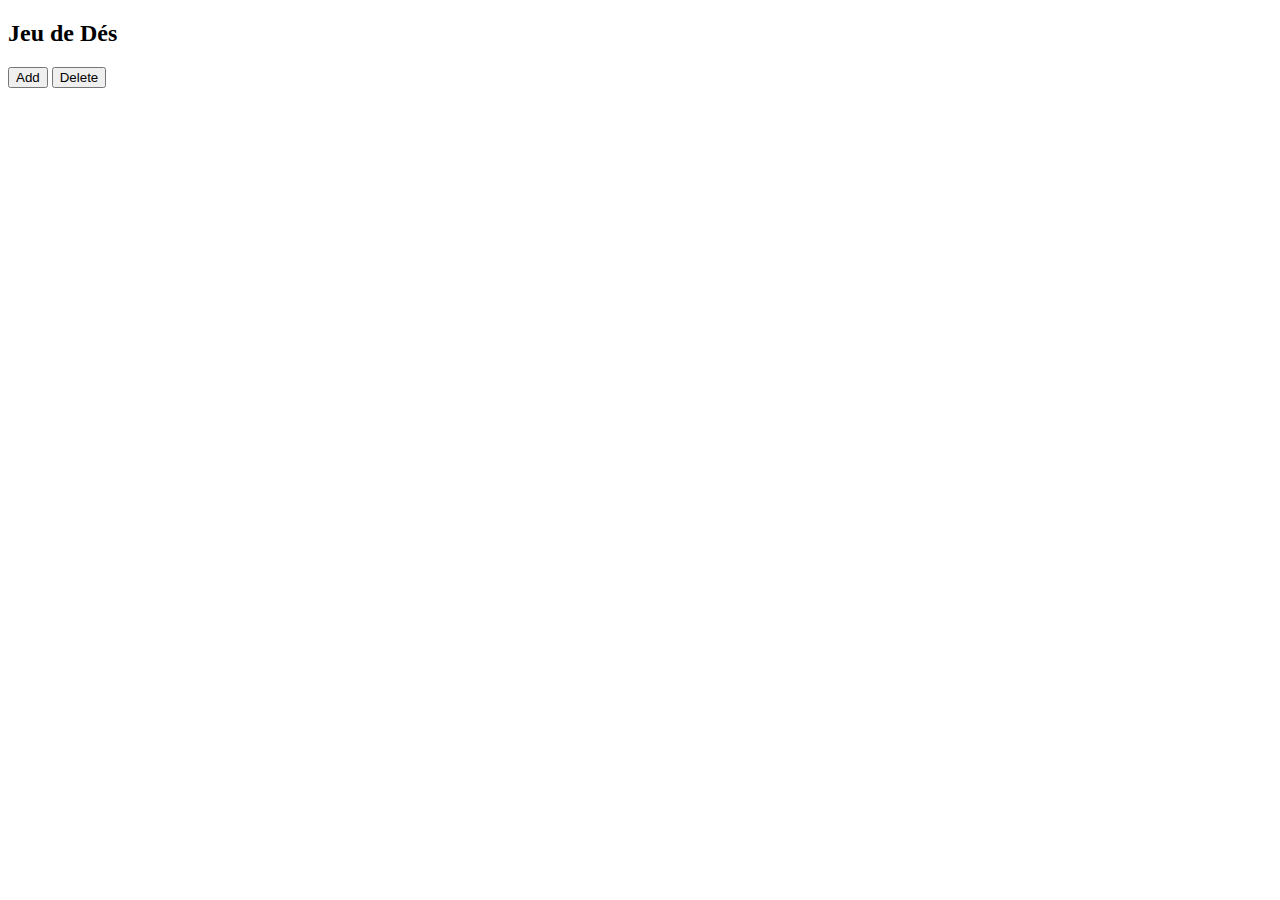
==== week Challenges/week_3/index.html @ 336717d9 "add dés game challenge" ====
<!DOCTYPE html>
<html lang="en">
<head>
    <meta charset="UTF-8">
    <meta http-equiv="X-UA-Compatible" content="IE=edge">
    <link rel="stylesheet" href="style.css">
    <meta name="viewport" content="width=device-width, initial-scale=1.0">
    <link rel="shortcut icon" href="logo/icons8-pegi-gambling-48.png" type="image/x-icon">
    <title>Dés Games</title>
</head>
<body>
    <h2>Jeu de Dés</h2>
    <div class="game-bloc">
        <div class="content-dés"></div>
        <div class="commandes">
            <button class="commande-add">Add</button>
            <button class="commande-delete">Delete</button>
        </div>
    </div>

    <script src="game.js"></script>
</body>
</html>
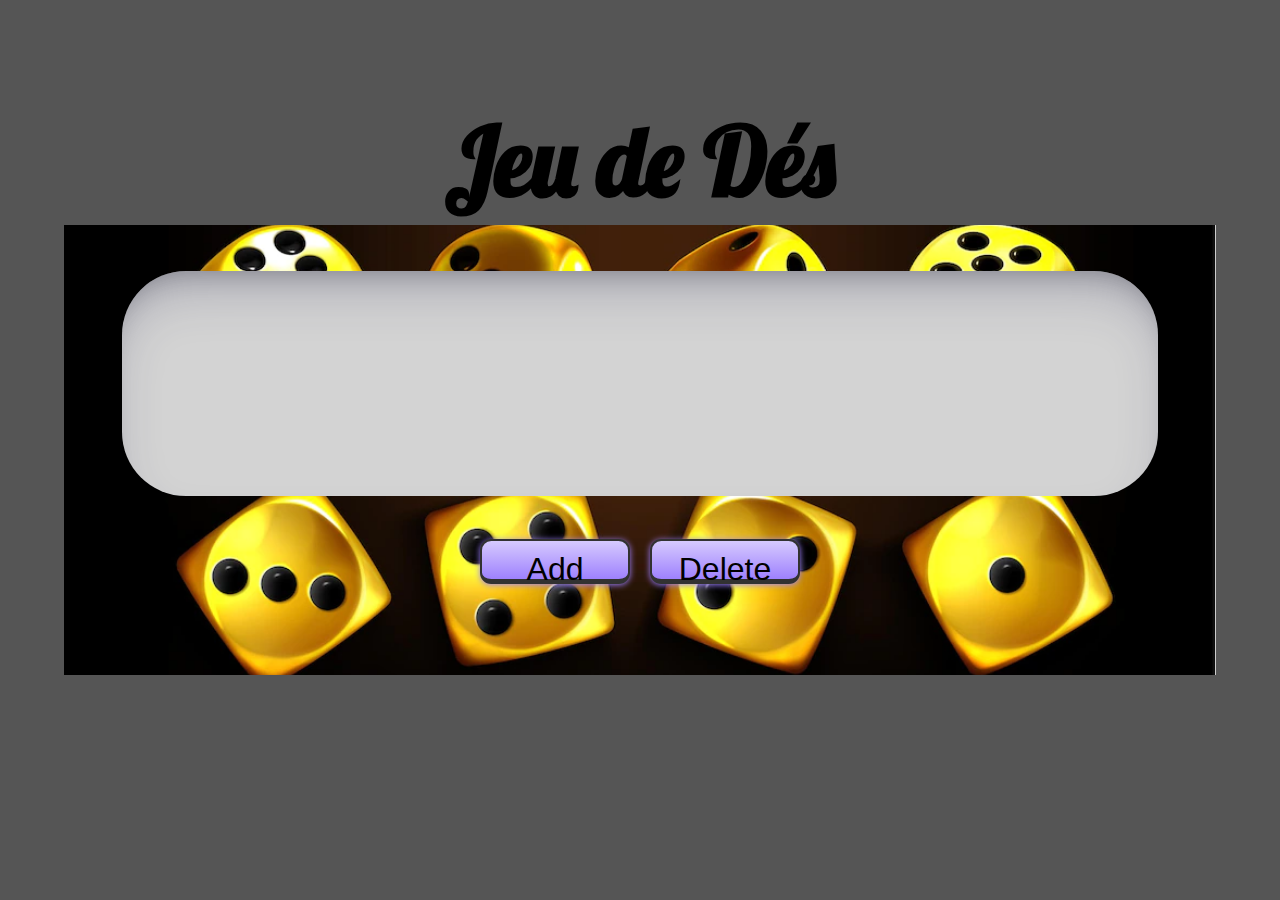
==== commit 22c066b8: "second commit dice game" ====
--- a/week Challenges/week_3/index.html
+++ b/week Challenges/week_3/index.html
@@ -11,13 +11,15 @@
 <body>
     <h2>Jeu de Dés</h2>
     <div class="game-bloc">
-        <div class="content-dés"></div>
+        <div class="content-dés">
+           
+        </div>
         <div class="commandes">
             <button class="commande-add">Add</button>
             <button class="commande-delete">Delete</button>
         </div>
     </div>
-
+      
     <script src="game.js"></script>
 </body>
 </html>--- a/week Challenges/week_3/style.css
+++ b/week Challenges/week_3/style.css
@@ -0,0 +1,190 @@
+@import url('https://fonts.googleapis.com/css2?family=Lobster&family=Roboto&display=swap');
+
+*, ::before, ::after {
+    padding: 0;
+    margin: 0;
+    box-sizing: border-box;
+}
+
+body {
+    font-family: 'Lobster', cursive;
+    background-color: #555;
+}
+
+h2 {
+    text-align: center;
+    font-size: 6rem;
+    margin-top: 100px;
+}
+
+.game-bloc {
+    width: 90%;
+    height: 50vh;
+    max-width: 2000px;
+    background-image: url('logo/rendu-3d-illustration_52683-75995.webp');
+    background-position: center center;
+    background-repeat: no-repeat;
+    background-size: cover;
+    position: absolute;
+    top: 50%;
+    left: 50%;
+    transform: translate(-50%,-50%);
+}
+
+.game-bloc .content-dés {
+    width: 90%;
+    height: 50%;
+    background-color: aqua;
+    display: flex;
+    flex-wrap: wrap;
+    align-items: center;
+    justify-content: space-around;
+    margin: 4% auto;
+    border-radius: 4rem;
+    background: lightgrey;
+    box-shadow: rgba(50, 50, 93, 0.25) 0px 30px 50px -12px inset, rgba(0, 0, 0, 0.3) 0px 18px 26px -18px inset;
+}
+
+.commandes {
+    margin: 4% auto;
+    /* background-color: blanchedalmond; */
+    width: 90%;
+    max-width: 500px;
+    height: 10%;
+    display: flex;
+    justify-content: center;
+    align-items: center;
+    font-family: 'Roboto', sans-serif;
+}
+
+.commandes .commande-add {
+    width: 30%;
+    max-width: 150px;
+    height: 100%;
+    padding: 2%;
+    font-size: 2em;
+}
+
+.commandes .commande-delete {
+    width: 30%;
+    max-width: 150px;
+    height: 100%;
+    padding: 2%;
+    margin-left: 4%;
+    font-size: 2em;
+}
+button, button:focus {
+    font-size: 17px;
+    padding: 10px 25px;
+    border-radius: 0.7rem;
+    background-image: linear-gradient(rgb(214, 202, 254), rgb(158, 129, 254));
+    border: 2px solid rgb(50, 50, 50);
+    border-bottom: 5px solid rgb(50, 50, 50);
+    box-shadow: 0px 1px 6px 0px rgb(158, 129, 254);
+    transform: translate(0, -3px);
+    transition: 0.2s;
+    transition-timing-function: linear;
+  }
+  
+  button:active {
+    transform: translate(0, 0);
+    border-bottom: 2px solid rgb(50, 50, 50);
+  }
+
+.dice {
+    position: relative;
+    width: 100px;
+    height: 100px;
+    padding: 2%;
+    margin: 4% auto;
+    animation-delay: 1s; 
+     transform-style: preserve-3d;
+    transform: perspective(1000px) rotateX(5deg) rotateY(5deg);
+}
+.add-animated{
+    animation: rotateDice 0.4s linear;
+}
+
+.face {
+    position: absolute;
+    width: 100%;
+    height: 100%;
+    border: 1px solid black;
+    display: flex;
+    justify-content: center;
+    align-items: center;
+    font-weight: bold;
+    font-size: 1.9rem;  
+    background-color: #555;
+    border-radius: 20px;
+}
+
+.front {
+    transform: translateZ(50px);   
+}
+.back {
+    transform: translateZ(-50px) rotateY(180deg);
+}
+
+.top {
+    transform: rotateX(90deg) translateZ(50px);
+}
+
+.bottom {
+    transform: rotateX(-90deg) translateZ(50px);
+}
+
+.left {
+    transform: rotateY(-90deg) translateZ(50px);
+}
+
+.right {
+    transform: rotateY(90deg) translateZ(50px);
+}
+
+
+@media (max-width: 1177px) {
+    h2 {
+        font-size: 3rem;
+    }
+
+    .game-bloc {
+        height: 70vh;
+    }
+
+    .game-bloc .content-dés {
+        height: 60%;
+        margin: 8% auto;
+    }
+    .dice{
+        width: 50px;
+        height: 50px;
+    }
+    .front {
+        transform: translateZ(25px);
+    }
+    .back {
+        transform: translateZ(-25px) rotateY(180deg);
+    }
+    .top {
+        transform: rotateX(90deg) translateZ(25px);
+    }
+    .bottom {
+        transform: rotateX(-90deg) translateZ(25px);
+    }
+    .left {
+        transform: rotateY(-90deg) translateZ(25px);
+    }
+    .right {
+        transform: rotateY(90deg) translateZ(25px);
+    }
+}
+
+@keyframes rotateDice {
+    0% {
+        transform: rotateX(0deg) rotateY(0deg);
+      }
+      100% {
+        transform: rotateX(360deg) rotateY(360deg);
+      }
+  }